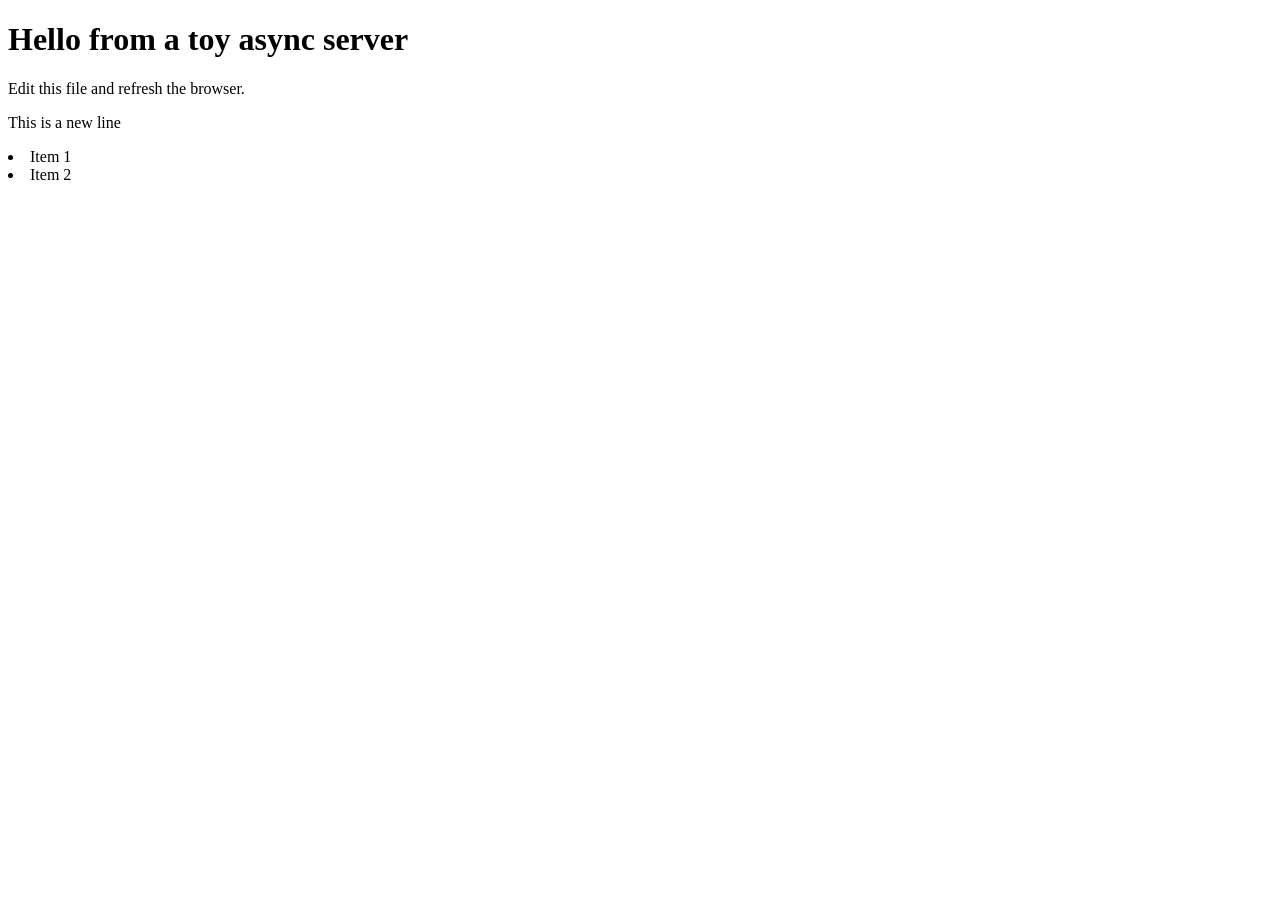
==== static/index.html @ 6899391e "BASIC STRUCTURE DONE - READY FOR SHARING" ====
<!DOCTYPE html>
<html lang="en">
<head>
    <meta charset="UTF-8">
    <title>Tiny Python Server</title>
</head>
<body>
    <h1>Hello from a toy async server</h1>
    <p>Edit this file and refresh the browser.</p>
    <p>This is a new line</P>
    <li>Item 1</li>
    <li>Item 2</li>
</body>
</html>
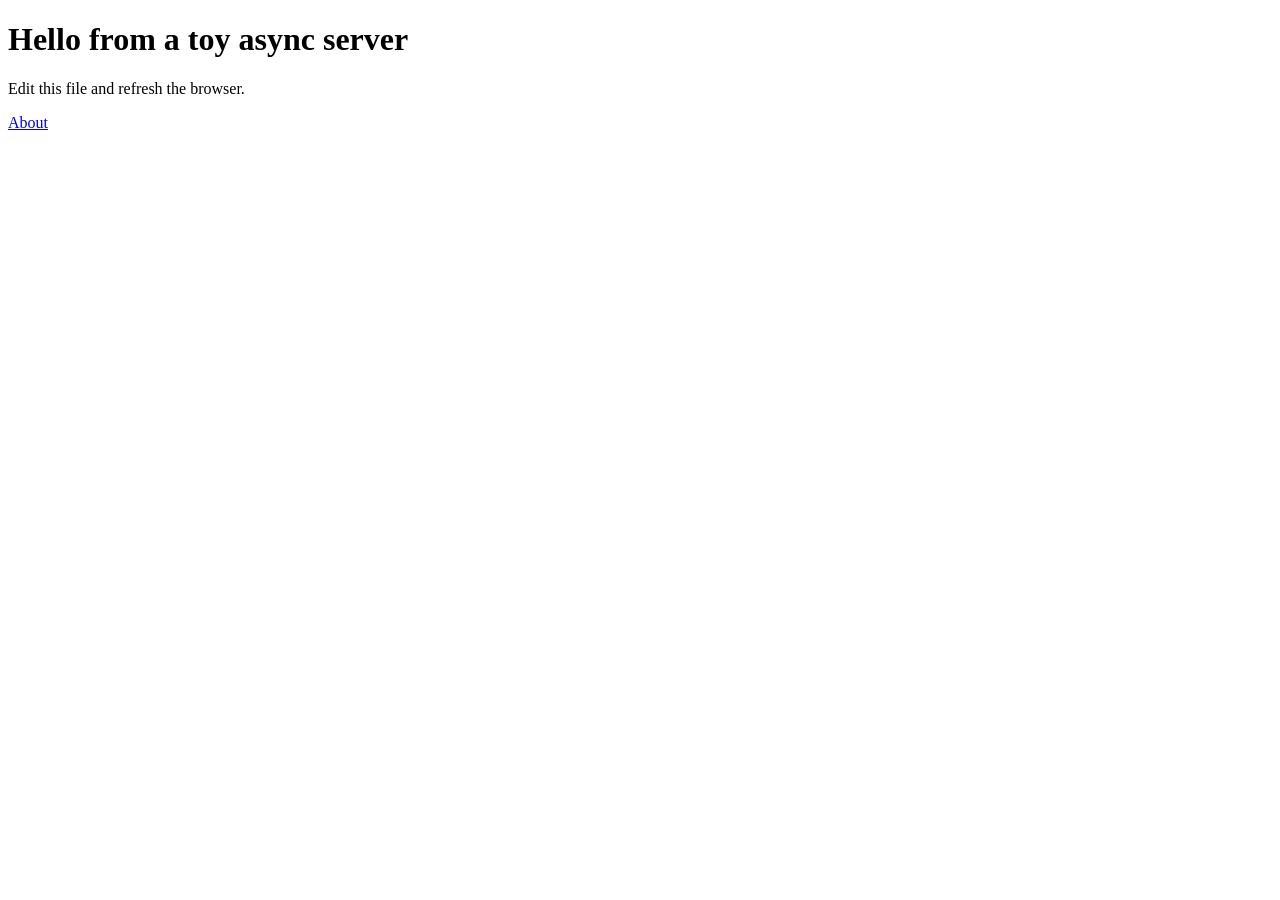
==== commit cc89f0c3: "Added V3 with CSS styling" ====
--- a/static/index.html
+++ b/static/index.html
@@ -2,13 +2,13 @@
 <html lang="en">
 <head>
     <meta charset="UTF-8">
+    <meta name="viewport" content="width=device-width, initial-scale=1.0">
     <title>Tiny Python Server</title>
+    <link rel="stylesheet" href="/styles.css">
 </head>
 <body>
     <h1>Hello from a toy async server</h1>
     <p>Edit this file and refresh the browser.</p>
-    <p>This is a new line</P>
-    <li>Item 1</li>
-    <li>Item 2</li>
+    <p><a href="/about">About</a></p>
 </body>
 </html>
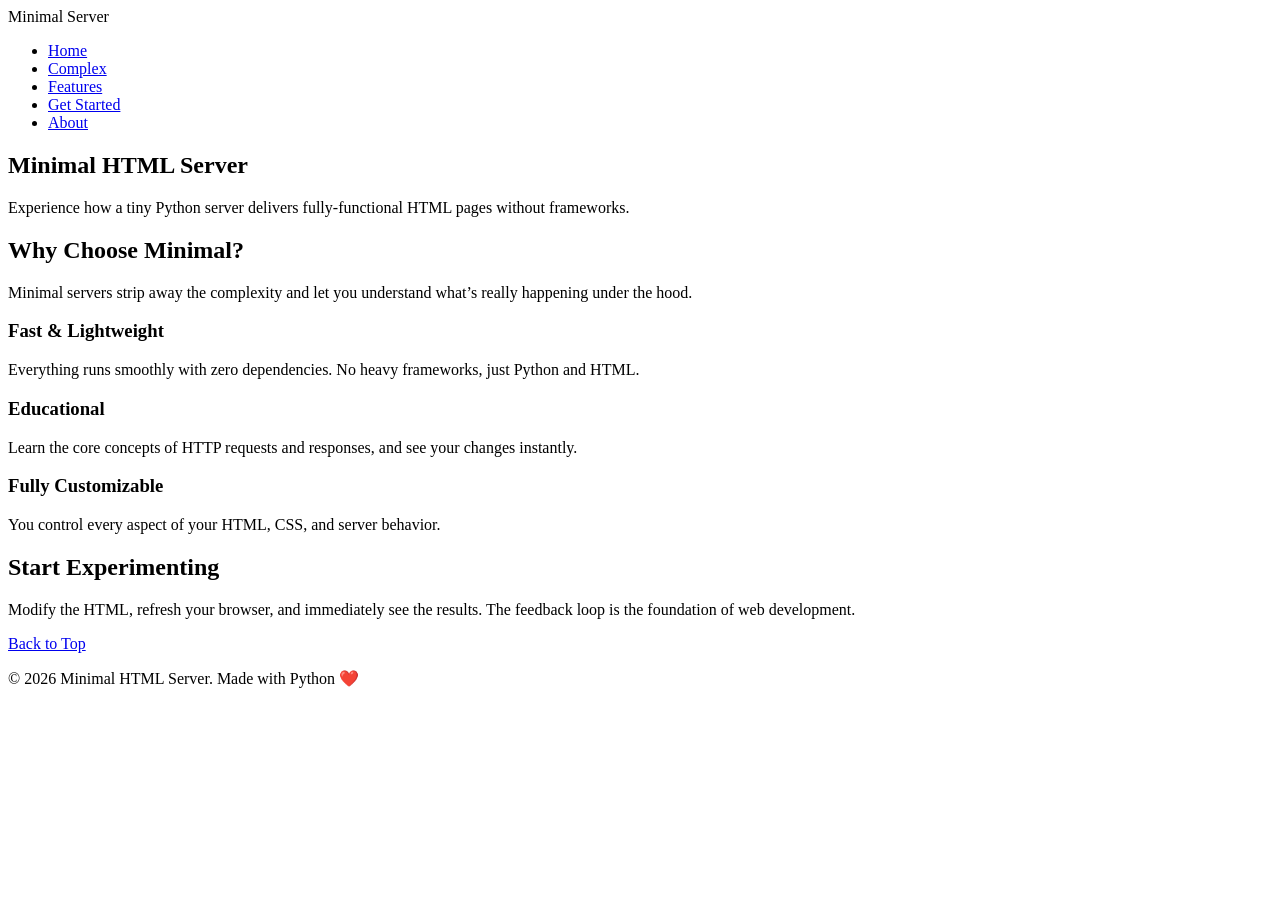
==== commit e3a4812e: "replaced all content with cleaner versions" ====
--- a/static/index.html
+++ b/static/index.html
@@ -3,12 +3,75 @@
 <head>
     <meta charset="UTF-8">
     <meta name="viewport" content="width=device-width, initial-scale=1.0">
-    <title>Tiny Python Server</title>
+    <title>Minimal HTML Server</title>
     <link rel="stylesheet" href="/styles.css">
 </head>
 <body>
-    <h1>Hello from a toy async server</h1>
-    <p>Edit this file and refresh the browser.</p>
-    <p><a href="/about">About</a></p>
+    <!-- Navigation Bar -->
+<nav class="navbar">
+    <div class="navbar-container">
+        <span class="logo">Minimal Server</span>
+        <ul class="nav-links">
+            <li><a href="/index.html/#hero">Home</a></li>
+            <li><a href="/complex.html">Complex</a></li>
+            <li><a href="/index.html/#features">Features</a></li>
+            <li><a href="/index.html/#cta">Get Started</a></li>
+            <li><a href="/about.html">About</a></li>
+        </ul>
+    </div>
+</nav>
+
+
+    <div class="container">
+
+        <!-- Hero Section -->
+        <section id="hero" class="hero">
+            <h1>Minimal HTML Server</h1>
+            <p>Experience how a tiny Python server delivers fully-functional HTML pages without frameworks.</p>
+        </section>
+
+        <!-- Features Section -->
+        <section id="features" class="features">
+            <h2>Why Choose Minimal?</h2>
+            <p>Minimal servers strip away the complexity and let you understand what’s really happening under the hood.</p>
+            <div class="feature-cards">
+                <div class="card">
+                    <h3>Fast & Lightweight</h3>
+                    <p>Everything runs smoothly with zero dependencies. No heavy frameworks, just Python and HTML.</p>
+                </div>
+                <div class="card">
+                    <h3>Educational</h3>
+                    <p>Learn the core concepts of HTTP requests and responses, and see your changes instantly.</p>
+                </div>
+                <div class="card">
+                    <h3>Fully Customizable</h3>
+                    <p>You control every aspect of your HTML, CSS, and server behavior.</p>
+                </div>
+            </div>
+        </section>
+
+        <!-- Call to Action Section -->
+        <section id="cta" class="cta">
+            <h2>Start Experimenting</h2>
+            <p>Modify the HTML, refresh your browser, and immediately see the results. The feedback loop is the foundation of web development.</p>
+            <a href="#hero" class="button">Back to Top</a>
+        </section>
+
+        <!-- Footer -->
+        <footer>
+            <p>&copy; 2026 Minimal HTML Server. Made with Python ❤️</p>
+        </footer>
+    </div>
+
+    <script>
+        // Smooth scroll for anchor links
+        document.querySelectorAll('a[href^="#"]').forEach(anchor => {
+            anchor.addEventListener('click', function(e) {
+                e.preventDefault();
+                const target = document.querySelector(this.getAttribute('href'));
+                target.scrollIntoView({ behavior: 'smooth' });
+            });
+        });
+    </script>
 </body>
 </html>
